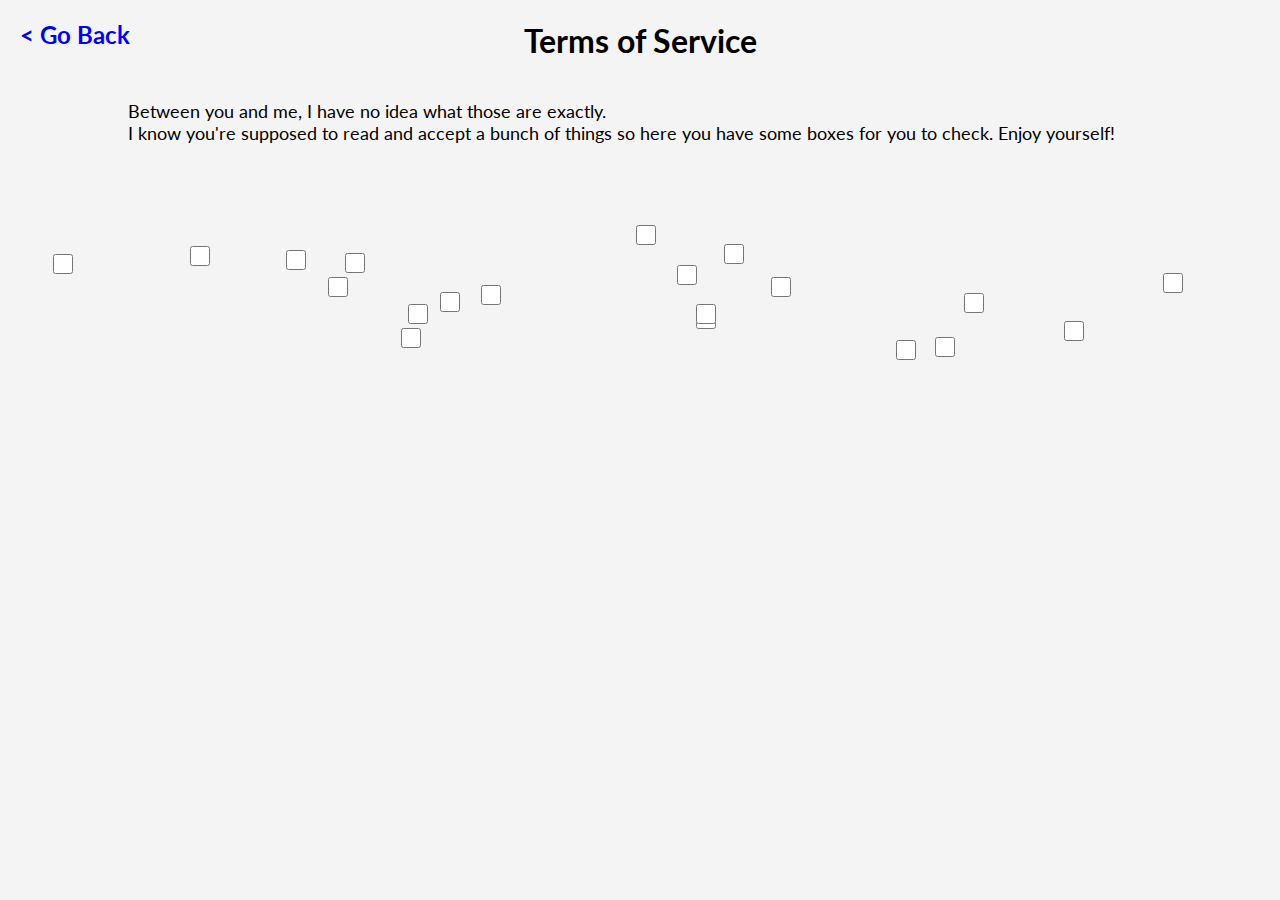
==== tos.html @ d8c624d3 "Terms of Service" ====
<!DOCTYPE html>
<html lang="en">
<head>
    <meta charset="UTF-8">
    <title>Terms of Service</title>
    <link rel="shortcut icon" type="image/x-icon" href="favicon.ico">
    <link rel="stylesheet" href="https://fonts.googleapis.com/css2?family=Lato:wght@400;700&amp;display=swap">
    <link rel="stylesheet" href="style.css">  
</head>
<body>
    <div class="container">
        <a href="index.html" class="go-back-link"> &lt; Go Back</a>
        <div class="aewsome">
            <h1>Terms of Service</h1>
        </div>
        <div class="tos-content">
            <p>
                Between you and me, I have no idea what those are exactly.<br>
                I know you're supposed to read and accept a bunch of things so here you have some boxes for you to check. Enjoy yourself!
            </p>
        </div>
    </div>
    <div class="blank"></div>
    <div id="secret" class="secret">
        <label id="golden-label" class="golden-label">
            Congratulations! You discovered the super secret <span class="golden-text">GOLDEN CHECKBOX</span>&nbsp
        </label>
        <input type="checkbox" id="golden-checkbox" class="golden-checkbox">
    </div>
    <div id="secret-two-electric-boogaloo" class="secret-two-electric-boogaloo">
        There are no more secrets. Stop it.
    </div>
    <script>
        const goldenCheckbox = document.getElementById("golden-checkbox");
        const secretTwoBoogaloo = document.getElementById('secret-two-electric-boogaloo');

        let clickCounter = 0;

        goldenCheckbox.addEventListener('change', function() {
            if (this.checked) {
                clickCounter++;
                if (clickCounter >= 5) {
                    secretTwoBoogaloo.style.display = 'flex';
                } else {
                    secretTwoBoogaloo.style.display = 'none';
                }
            }
        });

        function randomPosition() {
            const checkboxes = 20; // Number of checkboxes
            const body = document.body;
            const width = body.clientWidth;
            const height = body.clientHeight;

            for (let i = 0; i < checkboxes; i++) {
                const checkbox = document.createElement('input');
                checkbox.type = 'checkbox';
                checkbox.className = 'checkbox';
                checkbox.style.top = Math.random() * (height / 2 - 100) + (height / 2) + 'px'; // Halfway down the page
                checkbox.style.left = Math.random() * (width - 40) + 'px'; // Random horizontal position

                checkbox.addEventListener('change', checkAllChecked); // Add event listener to each checkbox

                body.appendChild(checkbox);
            }
        }

        function checkAllChecked() {
            const checkboxes = document.querySelectorAll('.checkbox');
            let allChecked = true;

            checkboxes.forEach(checkbox => {
                if (!checkbox.checked) {
                    allChecked = false;
                }
            });

            if (allChecked) {
                const secretDiv = document.getElementById('secret');
                secretDiv.style.display = 'flex';
            }
        }        

        

        window.onload = randomPosition;
    </script>
</body>
</html>
---- style.css ----
body {
    font-family: 'Lato', sans-serif;
    margin: 0;
    padding: 0 10%;
    background-color: #f4f4f4;
    color: #000;
    flex-direction: column;
}

a {
    color: blue; /* Set link text color */
    text-decoration: none; /* Remove default underline */
}

.hidden-link {
    color: black;
}

a:hover {
    text-decoration: underline; /* Underline on hover */
}

p {
    font-size: 18px;
}

.aewsome {
    text-align: center;
    margin-bottom: 40px;
}

.rainbow-text {
    font-family: 'Comic Sans MS', sans-serif;
    font-size: 2.5em;
    letter-spacing: 2px;
    margin-bottom: 20px;
    background-image: repeating-linear-gradient(45deg, red, orange, yellow, green, blue, indigo, violet, red);
    text-align: center;
    background-size: 800% 800%;
    -webkit-background-clip: text;
    -webkit-text-fill-color: transparent;
    animation: rainbow 20s linear infinite;
}

@keyframes rainbow {
    0% {
        background-position: 0% 50%;
    }
    100% {
        background-position: 1600% 50%; /* Adjust to full width of all colors */
    }
}

.introduction {
    
    font-weight: 600;
    margin-bottom: 40px;
}

.introduction p {
    display: inline; /* Set paragraphs to display as inline */
    font-size: 20px;
}

.uwu {
    font-family: 'Comic Sans MS', sans-serif;
}

h2 {
    margin-bottom: 40px;
}

.fact {
    margin-bottom: 30px;
}

.site-footer {
    margin-top: 50px;
    background-color: #e0e0e0; /* Darker background color */
    color: #333; /* Text color */
    padding: 20px 0; /* Adjust padding as needed */
    text-align: center;
    position: absolute;
    width: 100%;
    margin-left: -10%;
}

.site-footer p {
    margin: 5px 0; /* Adjust paragraph margins */
}

.site-footer a {
    color: #333; /* Link color */
    text-decoration: none;
}

.site-footer a:hover {
    text-decoration: underline; /* Hover style for links */
}

.cat {
    width: 100%;
    display: flex;
    justify-content: center; /* Center the content horizontally */
}

.go-back-link {
    position: absolute;
    top: 20px;
    left: 20px;
    text-decoration: none;
    color: blue;
    font-weight: bold;
    font-size: 24px;
}

.go-back-link:hover {
    text-decoration: underline;
}

.blank {
    height: 300px;
}

.checkbox {
    position: absolute;
    width: 20px;
    height: 20px;
    background-color: #fff;
    border: 1px solid #000;
    cursor: pointer;
}

.secret, .secret-two-electric-boogaloo {
    width: 100%;
    display: none;
    justify-content: center;
    font-size: 32px;
}

/* Style for the text and checkbox */
.golden-text {
    font-weight: bold;
    color: #ffd700; /* Golden color */
}

.golden-checkbox {
    appearance: none; /* Hide default checkbox */
    width: 32px;
    height: 32px;
    border: 4px solid #ffd700; /* Golden border */
    border-radius: 5px;
    position: relative;
    cursor: pointer;
    outline: none;
}

/* Style the checkbox checked state */
.golden-checkbox:checked {
    background-color: #ffd700; /* Golden fill when checked */
}

/* Hide the default checkbox appearance */
.golden-checkbox::before {
    content: '';
    position: absolute;
    top: 50%;
    left: 50%;
    transform: translate(-50%, -50%);
    width: 20px;
    height: 20px;
    border-radius: 3px;
    background-color: #ffd700; /* Golden inner box */
    opacity: 0; /* Initially hidden */
}

/* Show the golden inner box when checkbox is checked */
.golden-checkbox:checked::before {
    opacity: 1;
}
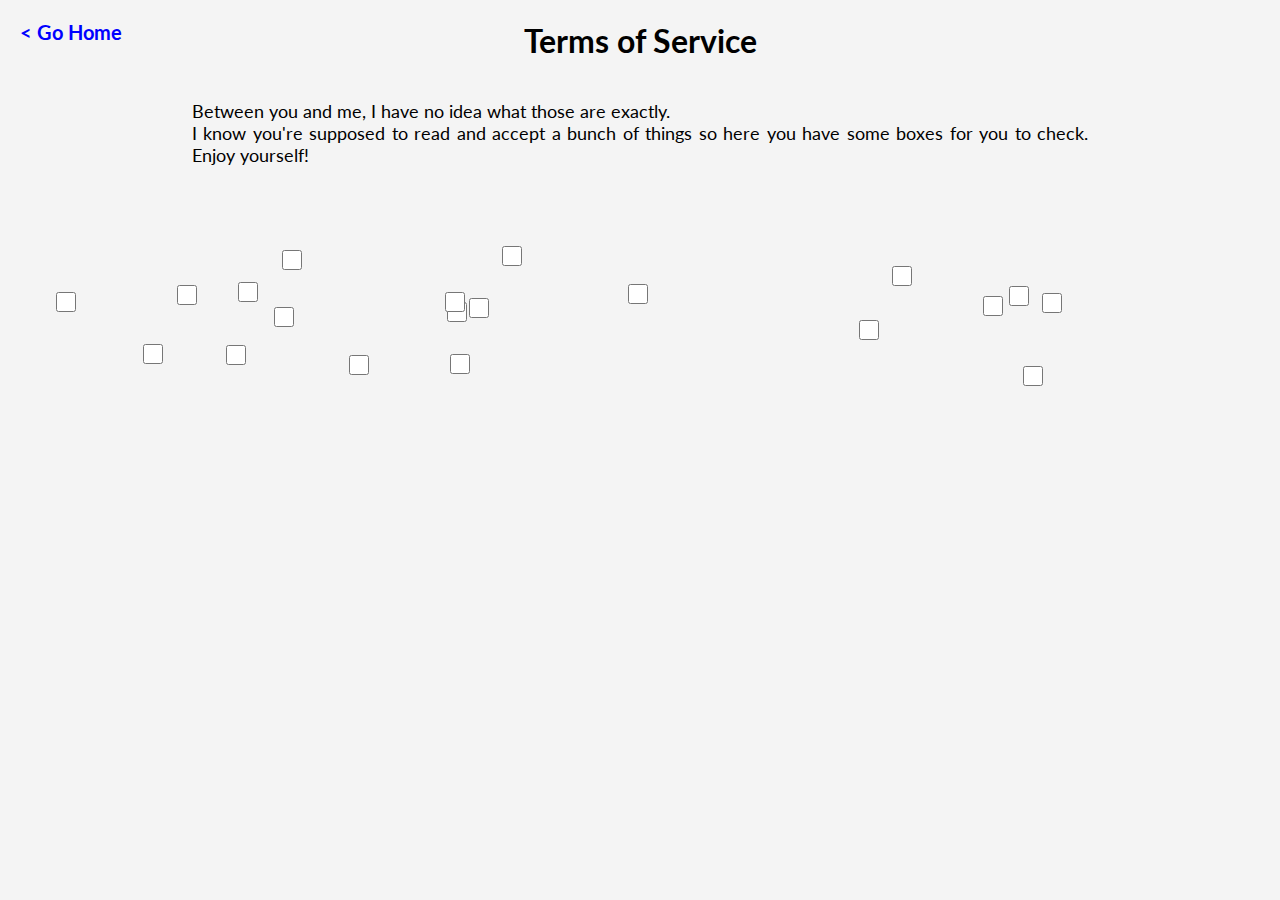
==== commit 184572fd: "fixes" ====
--- a/tos.html
+++ b/tos.html
@@ -9,7 +9,7 @@
 </head>
 <body>
     <div class="container">
-        <a href="index.html" class="go-back-link"> &lt; Go Back</a>
+        <a href="index.html" class="go-back-link"> &lt; Go Home</a>
         <div class="aewsome">
             <h1>Terms of Service</h1>
         </div>
--- a/style.css
+++ b/style.css
@@ -1,15 +1,17 @@
 body {
     font-family: 'Lato', sans-serif;
     margin: 0;
-    padding: 0 10%;
+    padding: 0 15%;
     background-color: #f4f4f4;
     color: #000;
     flex-direction: column;
+    text-align: justify;
 }
 
 a {
     color: blue; /* Set link text color */
     text-decoration: none; /* Remove default underline */
+    font-size: 18px;
 }
 
 .hidden-link {
@@ -51,7 +53,7 @@
     }
 }
 
-.introduction {
+.introduction { 
     
     font-weight: 600;
     margin-bottom: 40px;
@@ -66,10 +68,6 @@
     font-family: 'Comic Sans MS', sans-serif;
 }
 
-h2 {
-    margin-bottom: 40px;
-}
-
 .fact {
     margin-bottom: 30px;
 }
@@ -82,7 +80,7 @@
     text-align: center;
     position: absolute;
     width: 100%;
-    margin-left: -10%;
+    margin-left: -15%;
 }
 
 .site-footer p {
@@ -111,7 +109,7 @@
     text-decoration: none;
     color: blue;
     font-weight: bold;
-    font-size: 24px;
+    font-size: 20px;
 }
 
 .go-back-link:hover {
@@ -135,7 +133,7 @@
     width: 100%;
     display: none;
     justify-content: center;
-    font-size: 32px;
+    font-size: 26px;
 }
 
 /* Style for the text and checkbox */
@@ -146,9 +144,9 @@
 
 .golden-checkbox {
     appearance: none; /* Hide default checkbox */
-    width: 32px;
-    height: 32px;
-    border: 4px solid #ffd700; /* Golden border */
+    width: 26px;
+    height: 26px;
+    border: 3px solid #ffd700; /* Golden border */
     border-radius: 5px;
     position: relative;
     cursor: pointer;
@@ -177,4 +175,4 @@
 /* Show the golden inner box when checkbox is checked */
 .golden-checkbox:checked::before {
     opacity: 1;
-}+}
